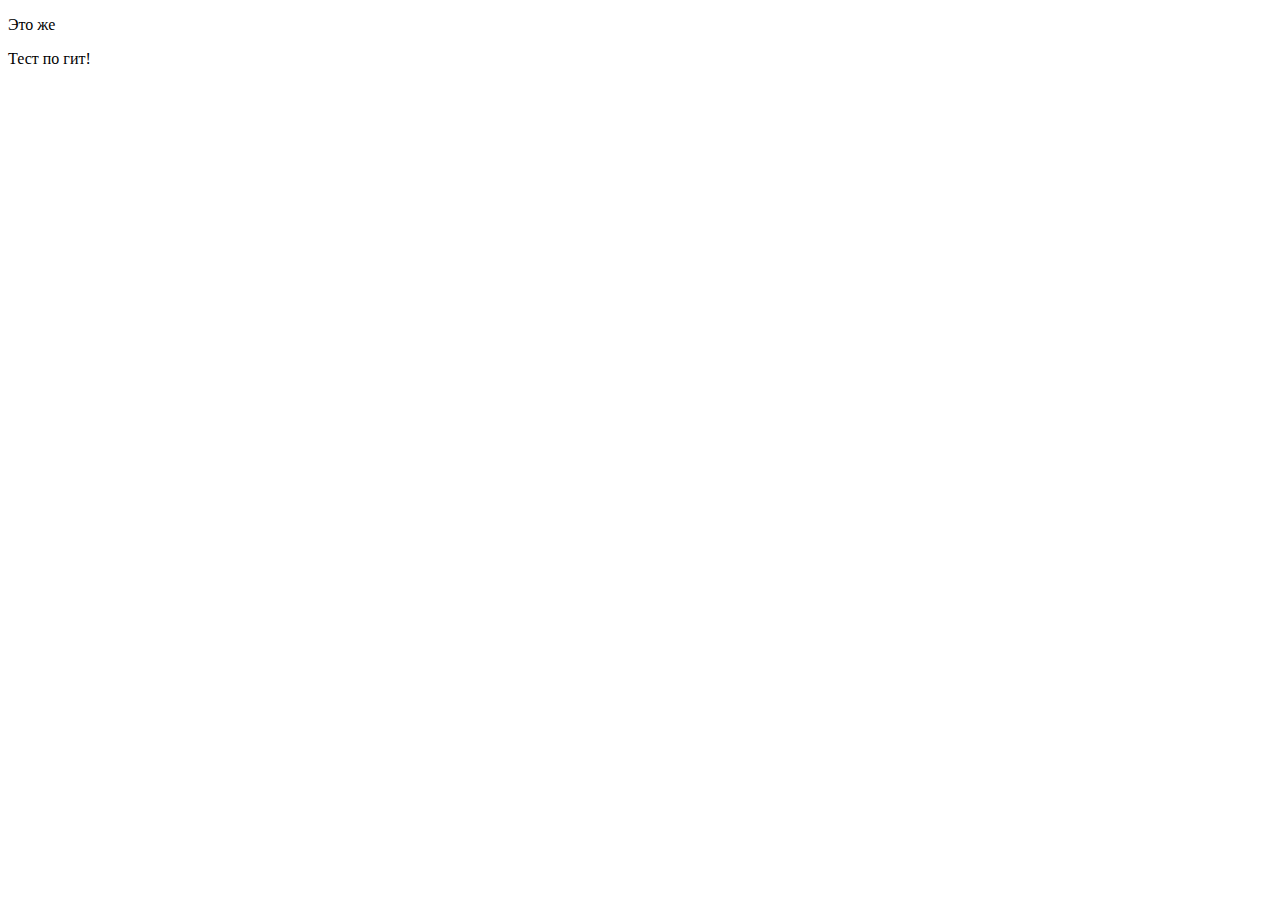
==== index.html @ 5f113de5 "a1" ====
<!DOCTYPE html>
<html lang="ru">
<head>
    <meta charset="UTF-8">
    <meta http-equiv="X-UA-Compatible" content="IE=edge">
    <meta name="viewport" content="width=device-width, initial-scale=1.0">
    <title>TestGit</title>
</head>
<body>
    <p>Это же</p>
    <p>Тест по гит!</p>
</body>
</html>
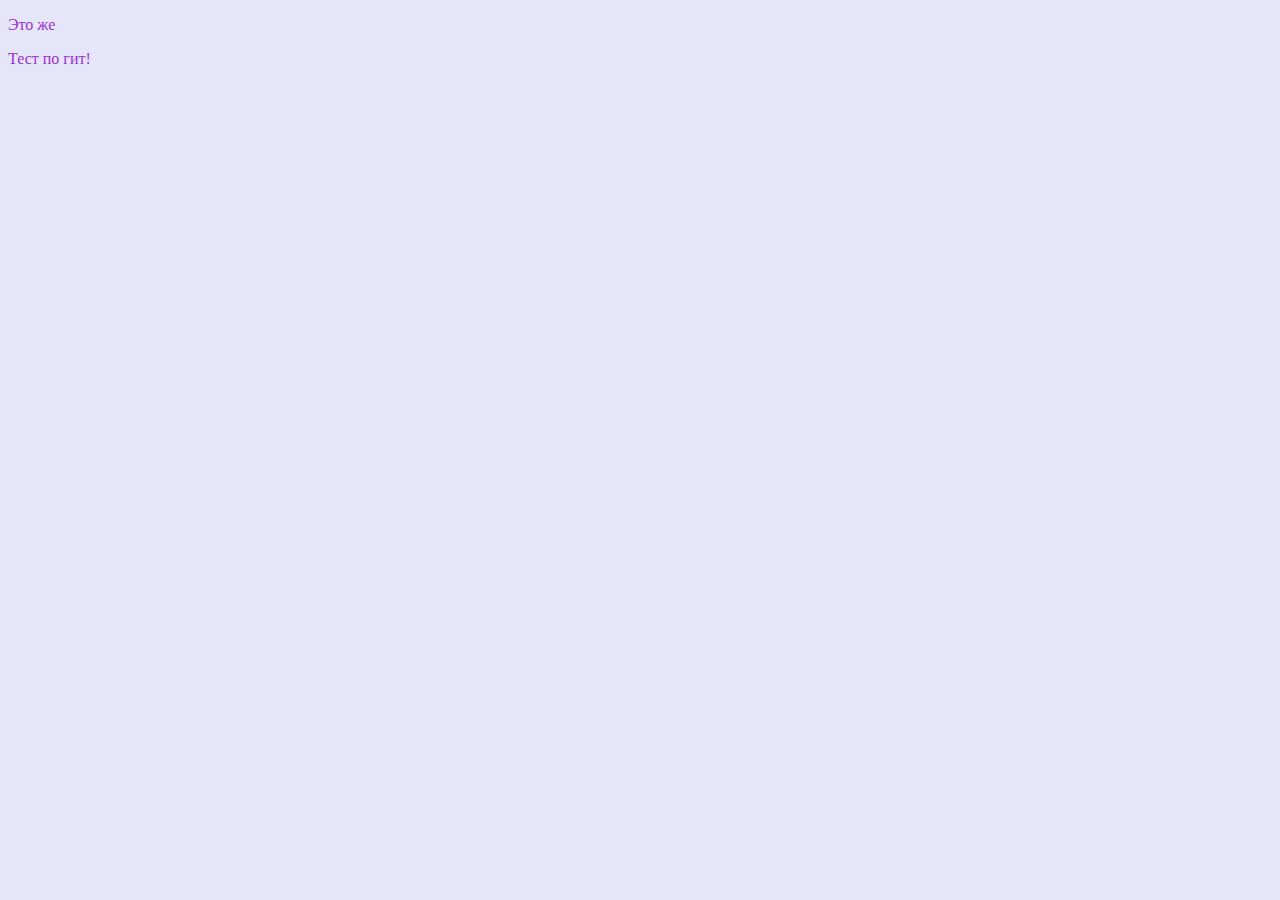
==== commit 6bf0f692: "a2" ====
--- a/index.html
+++ b/index.html
@@ -5,6 +5,7 @@
     <meta http-equiv="X-UA-Compatible" content="IE=edge">
     <meta name="viewport" content="width=device-width, initial-scale=1.0">
     <title>TestGit</title>
+    <link rel="stylesheet" href="./style.css">
 </head>
 <body>
     <p>Это же</p>
--- a/style.css
+++ b/style.css
@@ -0,0 +1,7 @@
+body {
+    background-color: lavender;
+}
+
+p {
+    color: darkorchid;
+}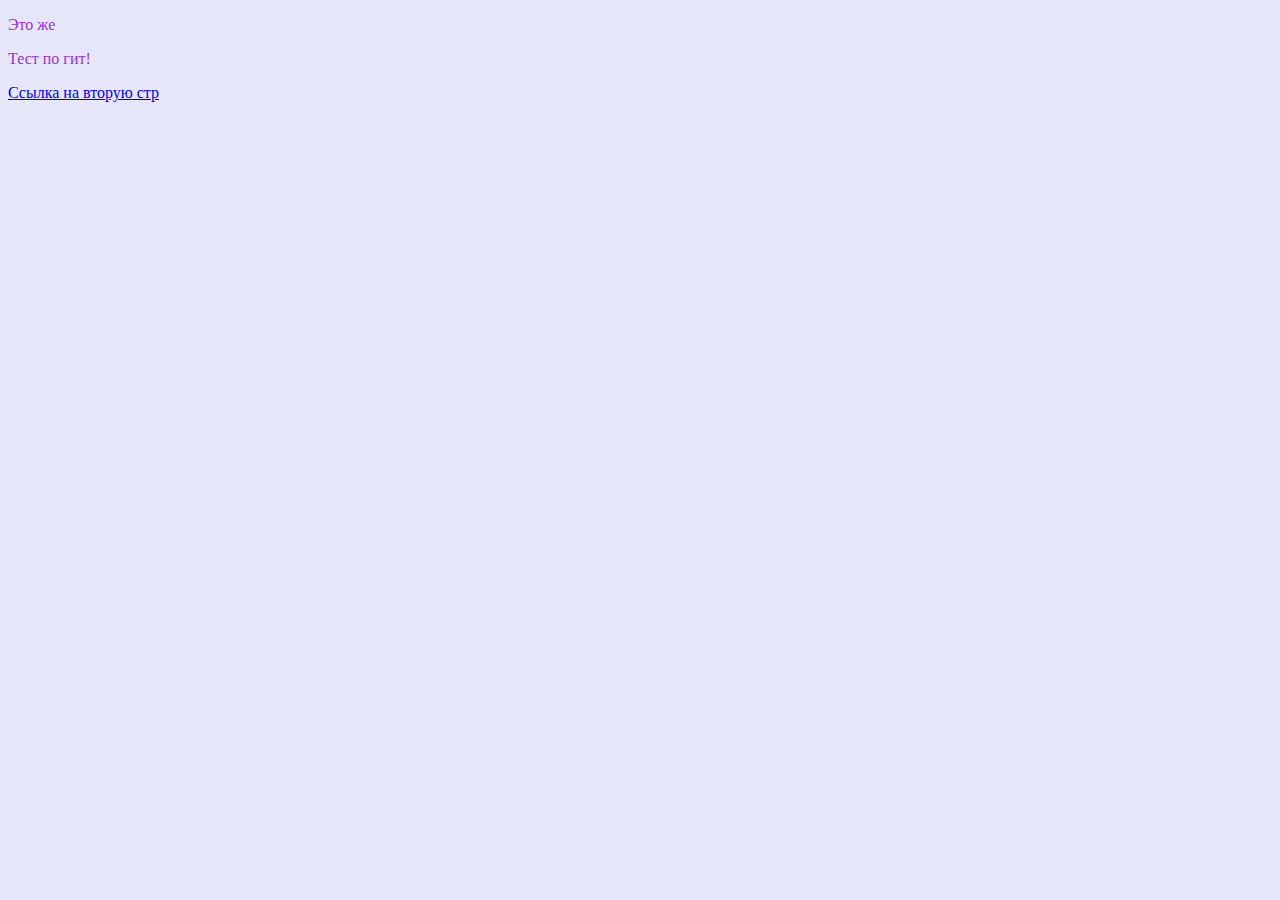
==== commit 95d95b5f: "a4" ====
--- a/index.html
+++ b/index.html
@@ -10,5 +10,6 @@
 <body>
     <p>Это же</p>
     <p>Тест по гит!</p>
+    <a href="./second.html">Ссылка на вторую стр</a>
 </body>
 </html>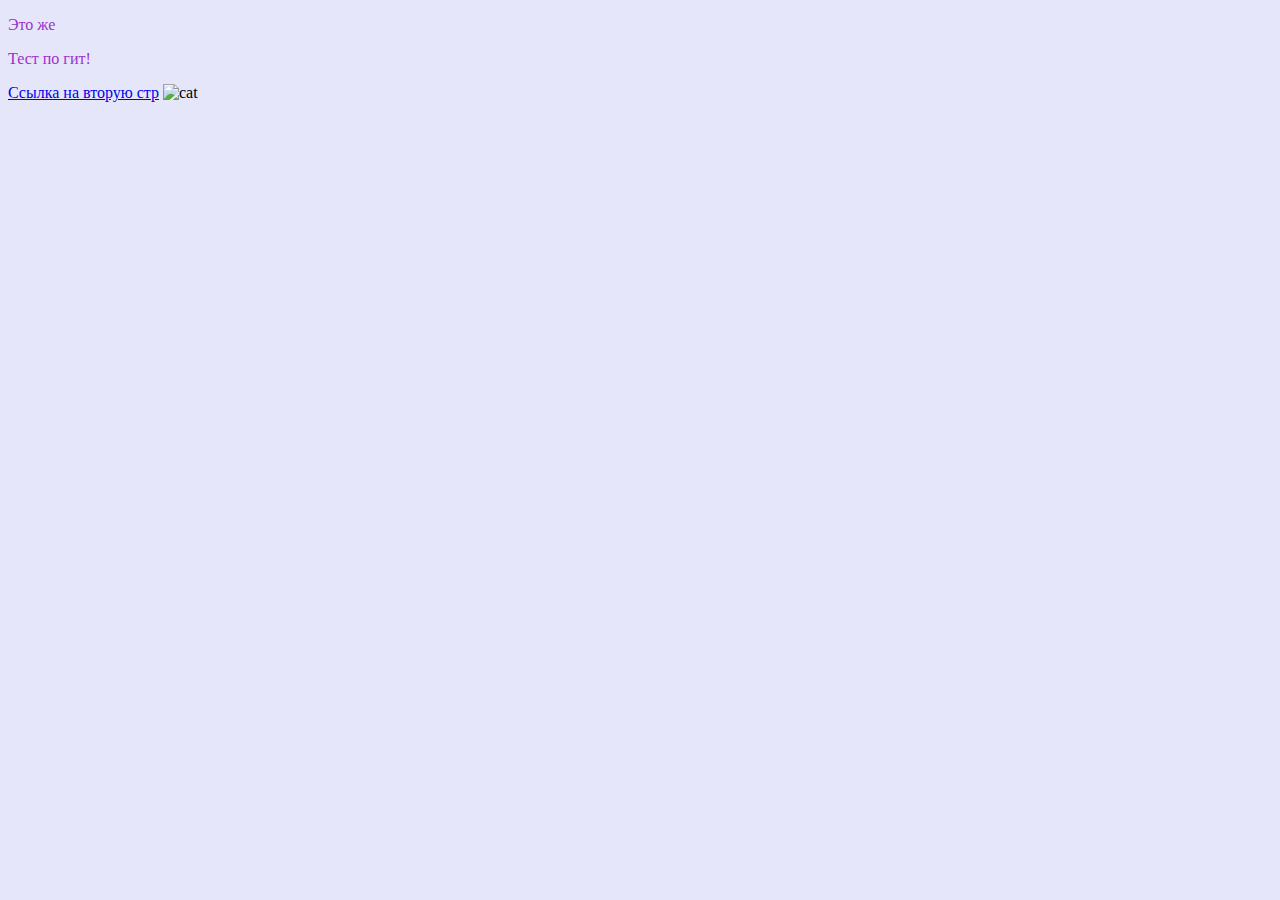
==== commit 39b75480: "a7" ====
--- a/index.html
+++ b/index.html
@@ -11,5 +11,6 @@
     <p>Это же</p>
     <p>Тест по гит!</p>
     <a href="./second.html">Ссылка на вторую стр</a>
+    <img src="./images/resize.webp" alt="cat" width="300px">
 </body>
 </html>--- a/style.css
+++ b/style.css
@@ -4,4 +4,9 @@
 
 p {
     color: darkorchid;
-}+}
+
+h1 {
+    color: pink;
+    text-decoration: uppercase;
+}
